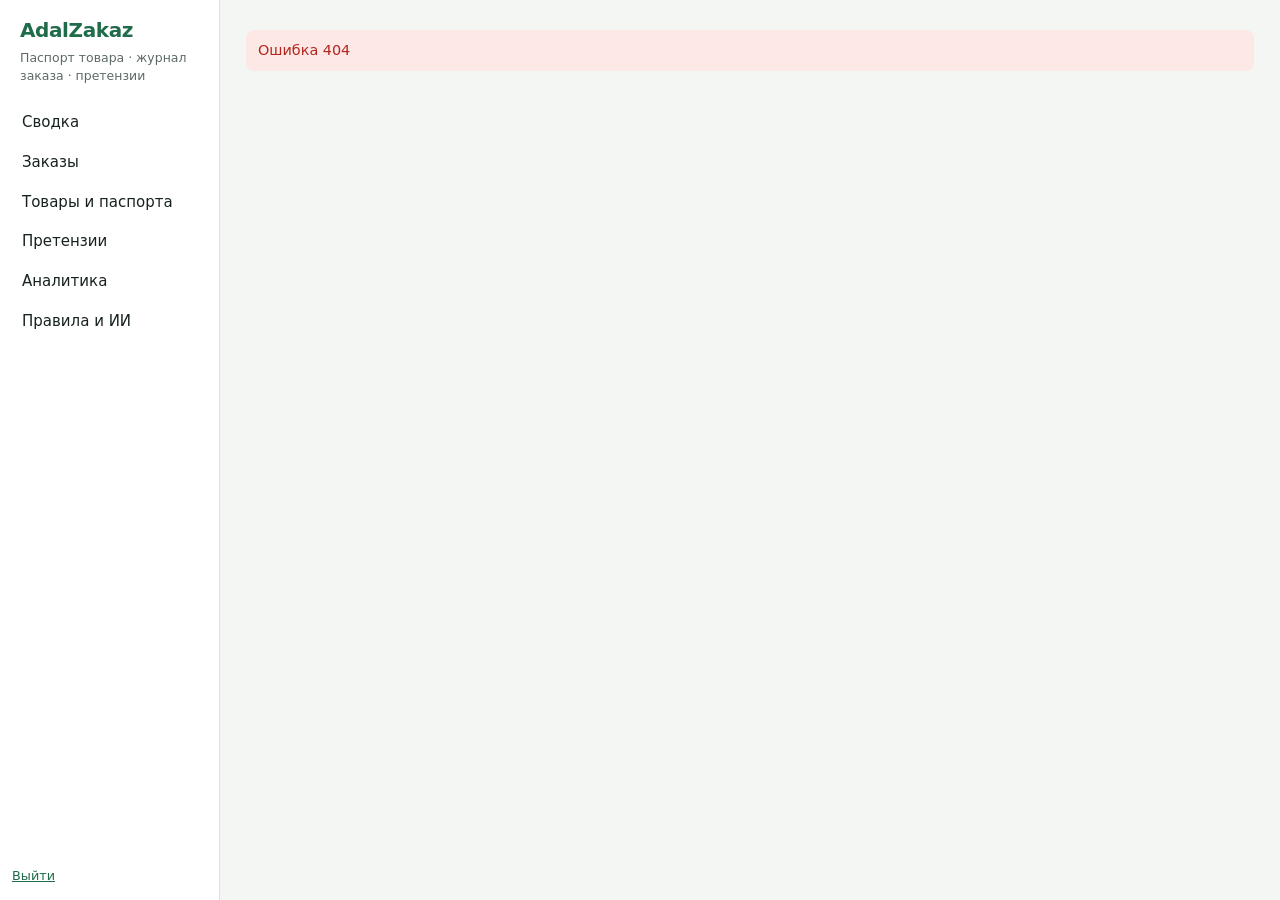
==== static/index.html @ ae4ff65b "Initial commit" ====
<!doctype html>
<html lang="ru">
<head>
  <meta charset="utf-8">
  <meta name="viewport" content="width=device-width, initial-scale=1">
  <title>AdalZakaz — панель продавца</title>
  <link rel="stylesheet" href="/static/style.css">
</head>
<body>
<div class="app">
  <aside class="side">
    <div class="logo">AdalZakaz</div>
    <div class="logo-sub" id="seller-name">Паспорт товара · журнал заказа · претензии</div>
    <nav class="nav" id="nav">
      <button data-view="dash">Сводка</button>
      <button data-view="orders">Заказы</button>
      <button data-view="products">Товары и паспорта</button>
      <button data-view="claims">Претензии <span class="count" id="claims-count" hidden></span></button>
      <button data-view="analytics">Аналитика</button>
      <button data-view="rules">Правила и ИИ</button>
    </nav>
    <div class="side-foot">
      <div id="ai-status"></div>
      <a href="/logout">Выйти</a>
    </div>
  </aside>
  <main id="view"></main>
</div>
<div id="drawer-root"></div>
<script src="/static/recorder.js"></script>
<script src="/static/app.js"></script>
</body>
</html>
---- static/style.css ----
:root {
  --bg: #f4f6f3;
  --panel: #ffffff;
  --ink: #17221d;
  --muted: #5d6b64;
  --line: #dde3de;
  --brand: #1f6b4a;
  --brand-ink: #ffffff;
  --brand-soft: #e3f1ea;
  --warn: #9a5b00;
  --warn-soft: #fff3dc;
  --bad: #b3261e;
  --bad-soft: #fde8e6;
  --ok: #1f6b4a;
  --ok-soft: #e3f1ea;
  --ai: #4b3fa6;
  --ai-soft: #eeecfb;
  --radius: 10px;
  --shadow: 0 1px 2px rgba(0,0,0,.05), 0 2px 8px rgba(0,0,0,.04);
  color-scheme: light;
}
@media (prefers-color-scheme: dark) {
  :root:not([data-theme="light"]) {
    --bg: #111613; --panel: #1a211d; --ink: #e5ece8; --muted: #9aa8a0; --line: #2b352f;
    --brand: #4fb386; --brand-ink: #0d1a13; --brand-soft: #1d3329;
    --warn: #f0b456; --warn-soft: #33290f; --bad: #f2867c; --bad-soft: #3a1c19;
    --ok: #4fb386; --ok-soft: #1d3329; --ai: #a99cf5; --ai-soft: #25213f;
    color-scheme: dark;
  }
}
* { box-sizing: border-box; }
html, body { margin: 0; }
body {
  background: var(--bg); color: var(--ink);
  font: 15px/1.45 system-ui, -apple-system, "Segoe UI", Roboto, "Noto Sans", sans-serif;
}
a { color: var(--brand); }
h1, h2, h3 { margin: 0 0 .5em; line-height: 1.2; }
h1 { font-size: 1.4rem; } h2 { font-size: 1.15rem; } h3 { font-size: 1rem; }
small, .muted { color: var(--muted); }
code { font-size: .85em; }

/* layout */
.app { display: grid; grid-template-columns: 220px 1fr; min-height: 100vh; }
.side { background: var(--panel); border-right: 1px solid var(--line); padding: 16px 12px; position: sticky; top: 0; height: 100vh; }
.logo { font-weight: 800; font-size: 1.25rem; color: var(--brand); margin: 0 8px 4px; letter-spacing: -.02em; }
.logo-sub { font-size: .78rem; color: var(--muted); margin: 0 8px 18px; }
.nav button { display: flex; width: 100%; align-items: center; gap: 8px; text-align: left; background: none; border: 0; color: var(--ink);
  padding: 9px 10px; border-radius: 8px; cursor: pointer; font: inherit; }
.nav button:hover { background: var(--bg); }
.nav button.active { background: var(--brand-soft); color: var(--brand); font-weight: 600; }
.nav .count { margin-left: auto; background: var(--bad); color: #fff; border-radius: 99px; font-size: .72rem; padding: 0 7px; }
.side-foot { position: absolute; bottom: 14px; left: 12px; right: 12px; font-size: .8rem; color: var(--muted); }
main { padding: 22px 26px 60px; min-width: 0; }
.topbar { display: flex; align-items: center; justify-content: space-between; gap: 12px; margin-bottom: 18px; flex-wrap: wrap; }

/* blocks */
.card { background: var(--panel); border: 1px solid var(--line); border-radius: var(--radius); padding: 16px; box-shadow: var(--shadow); margin-bottom: 14px; }
.grid { display: grid; gap: 14px; }
.g2 { grid-template-columns: repeat(2, minmax(0, 1fr)); }
.g3 { grid-template-columns: repeat(3, minmax(0, 1fr)); }
.tiles { display: grid; grid-template-columns: repeat(auto-fill, minmax(170px, 1fr)); gap: 12px; margin-bottom: 14px; }
.tile { background: var(--panel); border: 1px solid var(--line); border-radius: var(--radius); padding: 12px 14px; }
.tile .v { font-size: 1.5rem; font-weight: 700; font-variant-numeric: tabular-nums; }
.tile .k { font-size: .8rem; color: var(--muted); }
.row { display: flex; gap: 8px; align-items: center; flex-wrap: wrap; }
.between { justify-content: space-between; }
.stack > * + * { margin-top: 10px; }
hr { border: 0; border-top: 1px solid var(--line); margin: 14px 0; }

/* tables */
table { width: 100%; border-collapse: collapse; }
th, td { text-align: left; padding: 8px 8px; border-bottom: 1px solid var(--line); vertical-align: top; }
th { font-size: .78rem; text-transform: uppercase; letter-spacing: .03em; color: var(--muted); font-weight: 600; }
tr.click { cursor: pointer; }
tr.click:hover td { background: var(--bg); }
.num { text-align: right; font-variant-numeric: tabular-nums; }

/* chips */
.chip { display: inline-block; padding: 1px 8px; border-radius: 99px; font-size: .78rem; background: var(--bg); border: 1px solid var(--line); white-space: nowrap; }
.chip.ok { background: var(--ok-soft); color: var(--ok); border-color: transparent; }
.chip.warn { background: var(--warn-soft); color: var(--warn); border-color: transparent; }
.chip.bad { background: var(--bad-soft); color: var(--bad); border-color: transparent; }
.chip.ai { background: var(--ai-soft); color: var(--ai); border-color: transparent; }

/* forms */
label { display: block; font-size: .82rem; color: var(--muted); margin-bottom: 3px; }
label .req { color: var(--bad); }
input, select, textarea {
  width: 100%; font: inherit; color: var(--ink); background: var(--panel);
  border: 1px solid var(--line); border-radius: 8px; padding: 8px 10px;
}
textarea { min-height: 70px; resize: vertical; }
input:focus, select:focus, textarea:focus { outline: 2px solid var(--brand); outline-offset: -1px; }
.field { margin-bottom: 10px; }
.field.missing input, .field.missing textarea { border-color: var(--bad); background: var(--bad-soft); }
button.btn, a.btn {
  display: inline-flex; align-items: center; gap: 6px; font: inherit; font-weight: 600; cursor: pointer; text-decoration: none;
  border-radius: 8px; padding: 8px 14px; border: 1px solid var(--line); background: var(--panel); color: var(--ink);
}
button.btn:hover { border-color: var(--brand); }
button.btn.primary, a.btn.primary { background: var(--brand); color: var(--brand-ink); border-color: var(--brand); }
button.btn.ai { background: var(--ai-soft); color: var(--ai); border-color: transparent; }
button.btn.danger { color: var(--bad); }
button.btn.small { padding: 4px 10px; font-size: .85rem; }
button.btn:disabled { opacity: .5; cursor: not-allowed; }
.mic.rec { background: var(--bad); color: #fff; border-color: var(--bad); }

/* notes */
.note { border-radius: 8px; padding: 10px 12px; font-size: .9rem; margin: 8px 0; }
.note.warn { background: var(--warn-soft); color: var(--warn); }
.note.bad { background: var(--bad-soft); color: var(--bad); }
.note.ok { background: var(--ok-soft); color: var(--ok); }
.note.ai { background: var(--ai-soft); color: var(--ai); }
.draft { border: 1px dashed var(--ai); border-radius: var(--radius); padding: 12px; background: var(--ai-soft); margin: 10px 0; }
.draft textarea { background: var(--panel); }
.draft-head { display: flex; justify-content: space-between; gap: 8px; font-size: .82rem; color: var(--ai); margin-bottom: 6px; flex-wrap: wrap; }

/* drawer */
.drawer-back { position: fixed; inset: 0; background: rgba(0,0,0,.35); z-index: 20; }
.drawer { position: fixed; top: 0; right: 0; bottom: 0; width: min(920px, 100%); background: var(--bg); z-index: 21;
  overflow-y: auto; padding: 18px 22px 60px; box-shadow: -4px 0 18px rgba(0,0,0,.15); }
.drawer-close { position: sticky; top: 0; float: right; z-index: 2; }

/* timeline */
.timeline { list-style: none; padding: 0; margin: 0; font-size: .86rem; }
.timeline li { padding: 5px 0 5px 14px; border-left: 2px solid var(--line); position: relative; }
.timeline li::before { content: ""; position: absolute; left: -5px; top: 11px; width: 8px; height: 8px; border-radius: 50%; background: var(--brand); }
.steps { display: flex; gap: 4px; flex-wrap: wrap; margin: 6px 0 12px; }
.step { font-size: .78rem; padding: 4px 9px; border-radius: 6px; background: var(--panel); border: 1px solid var(--line); color: var(--muted); }
.step.done { background: var(--ok-soft); color: var(--ok); border-color: transparent; }
.step.now { border-color: var(--brand); color: var(--ink); font-weight: 600; }

.chat { max-height: 280px; overflow-y: auto; display: flex; flex-direction: column; gap: 6px; padding: 4px; }
.msg { max-width: 80%; padding: 7px 11px; border-radius: 12px; font-size: .9rem; white-space: pre-wrap; }
.msg.in { background: var(--panel); border: 1px solid var(--line); align-self: flex-start; }
.msg.out { background: var(--brand-soft); align-self: flex-end; }
.msg small { display: block; font-size: .7rem; }

.thumbs { display: flex; gap: 8px; flex-wrap: wrap; }
.thumbs img, .thumbs video { width: 140px; height: 100px; object-fit: cover; border-radius: 8px; border: 1px solid var(--line); background: var(--panel); }
.ev { width: 160px; font-size: .75rem; }
.ev audio { width: 160px; }
.bar { height: 8px; background: var(--brand); border-radius: 4px; }
.timer { font-variant-numeric: tabular-nums; font-weight: 600; }
.toast { position: fixed; bottom: 18px; left: 50%; transform: translateX(-50%); background: var(--ink); color: var(--bg);
  padding: 10px 16px; border-radius: 10px; z-index: 50; max-width: 90vw; box-shadow: var(--shadow); }
.toast.err { background: var(--bad); color: #fff; }
.empty { color: var(--muted); padding: 20px; text-align: center; }
.qr svg { width: 140px; height: 140px; }
.diff-old { color: var(--bad); text-decoration: line-through; }
.diff-new { color: var(--ok); }
.spin { display: inline-block; width: 14px; height: 14px; border: 2px solid currentColor; border-right-color: transparent; border-radius: 50%; animation: s .7s linear infinite; }
@keyframes s { to { transform: rotate(360deg); } }

/* buyer pages */
.public { max-width: 720px; margin: 0 auto; padding: 16px 16px 60px; }
.public header { display: flex; justify-content: space-between; align-items: center; margin-bottom: 14px; gap: 8px; }
.langs button { border: 1px solid var(--line); background: var(--panel); color: var(--ink); padding: 5px 12px; font: inherit; cursor: pointer; }
.langs button:first-child { border-radius: 8px 0 0 8px; } .langs button:last-child { border-radius: 0 8px 8px 0; }
.langs button.on { background: var(--brand); color: var(--brand-ink); border-color: var(--brand); }
.facts td:first-child { color: var(--muted); width: 40%; }
.choice { display: flex; gap: 8px; flex-wrap: wrap; }
.choice label { display: flex; gap: 6px; align-items: center; color: var(--ink); font-size: .9rem; border: 1px solid var(--line);
  border-radius: 8px; padding: 6px 10px; background: var(--panel); cursor: pointer; margin: 0; }
.choice input { width: auto; }

@media (max-width: 860px) {
  .app { grid-template-columns: 1fr; }
  .side { position: static; height: auto; border-right: 0; border-bottom: 1px solid var(--line); }
  .nav { display: flex; overflow-x: auto; gap: 4px; }
  .nav button { white-space: nowrap; width: auto; }
  .side-foot { display: none; }
  main { padding: 16px; }
  .g2, .g3 { grid-template-columns: 1fr; }
  .drawer { padding: 14px 16px 60px; }
  table { font-size: .88rem; }
  .hide-sm { display: none; }
}
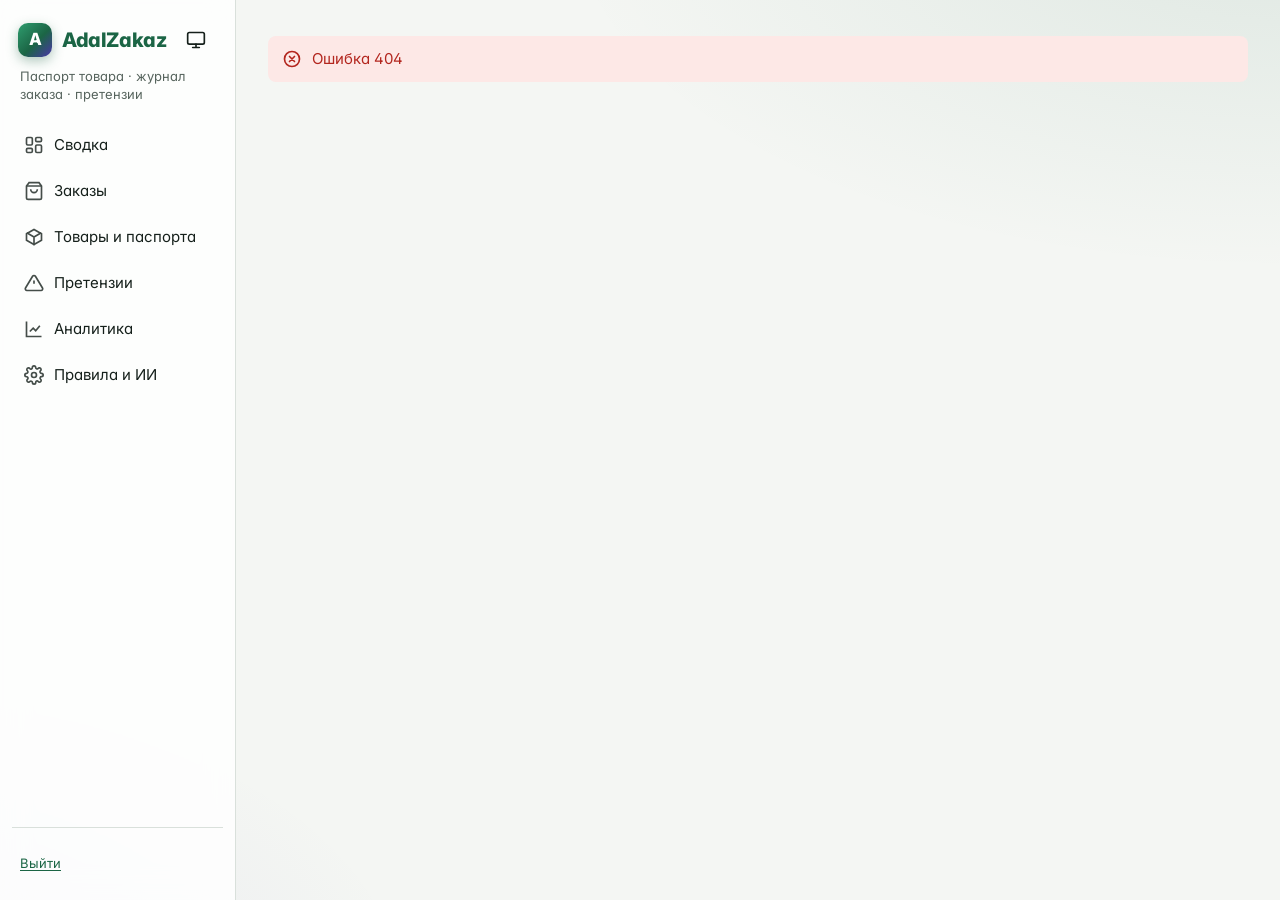
==== commit 2380ac5a: "Interface Update" ====
--- a/static/index.html
+++ b/static/index.html
@@ -2,32 +2,41 @@
 <html lang="ru">
 <head>
   <meta charset="utf-8">
-  <meta name="viewport" content="width=device-width, initial-scale=1">
+  <meta name="viewport" content="width=device-width, initial-scale=1, viewport-fit=cover">
+  <meta name="color-scheme" content="light dark">
   <title>AdalZakaz — панель продавца</title>
+  <script>try { const t = localStorage.getItem("adal_theme"); if (t) document.documentElement.dataset.theme = t; } catch {}</script>
+  <link rel="stylesheet" href="https://fonts.googleapis.com/css2?family=Inter:wght@400;500;600;700;800&display=swap">
   <link rel="stylesheet" href="/static/style.css">
 </head>
 <body>
+<a class="skip" href="#view">Перейти к содержимому</a>
 <div class="app">
   <aside class="side">
-    <div class="logo">AdalZakaz</div>
+    <div class="brand-row">
+      <a class="logo" href="#dash">AdalZakaz</a>
+      <button class="icon-btn" id="theme" type="button" aria-label="Переключить тему" title="Тема: системная / светлая / тёмная"></button>
+    </div>
     <div class="logo-sub" id="seller-name">Паспорт товара · журнал заказа · претензии</div>
-    <nav class="nav" id="nav">
-      <button data-view="dash">Сводка</button>
-      <button data-view="orders">Заказы</button>
-      <button data-view="products">Товары и паспорта</button>
-      <button data-view="claims">Претензии <span class="count" id="claims-count" hidden></span></button>
-      <button data-view="analytics">Аналитика</button>
-      <button data-view="rules">Правила и ИИ</button>
+    <nav class="nav" id="nav" aria-label="Разделы">
+      <button data-view="dash"><svg width="20" height="20" viewBox="0 0 24 24" fill="none" stroke="currentColor" stroke-width="2" aria-hidden="true"><rect x="3" y="3" width="7" height="9" rx="1.5"/><rect x="14" y="3" width="7" height="5" rx="1.5"/><rect x="14" y="12" width="7" height="9" rx="1.5"/><rect x="3" y="16" width="7" height="5" rx="1.5"/></svg>Сводка</button>
+      <button data-view="orders"><svg width="20" height="20" viewBox="0 0 24 24" fill="none" stroke="currentColor" stroke-width="2" aria-hidden="true"><path d="M6 2 3 6v14a2 2 0 0 0 2 2h14a2 2 0 0 0 2-2V6l-3-4z"/><path d="M3 6h18M16 10a4 4 0 0 1-8 0"/></svg>Заказы</button>
+      <button data-view="products"><svg width="20" height="20" viewBox="0 0 24 24" fill="none" stroke="currentColor" stroke-width="2" aria-hidden="true"><path d="M21 16V8l-9-5-9 5v8l9 5z"/><path d="m3.3 7 8.7 5 8.7-5M12 22V12"/></svg><span class="lbl-long">Товары и паспорта</span><span class="lbl-short">Товары</span></button>
+      <button data-view="claims"><svg width="20" height="20" viewBox="0 0 24 24" fill="none" stroke="currentColor" stroke-width="2" aria-hidden="true"><path d="M10.3 3.9 1.8 18a2 2 0 0 0 1.7 3h17a2 2 0 0 0 1.7-3L13.7 3.9a2 2 0 0 0-3.4 0zM12 9v4M12 17h.01"/></svg>Претензии <span class="count" id="claims-count" hidden></span></button>
+      <button data-view="analytics"><svg width="20" height="20" viewBox="0 0 24 24" fill="none" stroke="currentColor" stroke-width="2" aria-hidden="true"><path d="M3 3v18h18M7 15l4-4 3 3 5-6"/></svg>Аналитика</button>
+      <button data-view="rules"><svg width="20" height="20" viewBox="0 0 24 24" fill="none" stroke="currentColor" stroke-width="2" aria-hidden="true"><circle cx="12" cy="12" r="3"/><path d="M19.4 15a1.7 1.7 0 0 0 .3 1.8l.1.1a2 2 0 1 1-2.8 2.8l-.1-.1a1.7 1.7 0 0 0-1.8-.3 1.7 1.7 0 0 0-1 1.5V21a2 2 0 1 1-4 0v-.1a1.7 1.7 0 0 0-1.1-1.5 1.7 1.7 0 0 0-1.8.3l-.1.1a2 2 0 1 1-2.8-2.8l.1-.1a1.7 1.7 0 0 0 .3-1.8 1.7 1.7 0 0 0-1.5-1H3a2 2 0 1 1 0-4h.1a1.7 1.7 0 0 0 1.5-1.1 1.7 1.7 0 0 0-.3-1.8l-.1-.1a2 2 0 1 1 2.8-2.8l.1.1a1.7 1.7 0 0 0 1.8.3H9a1.7 1.7 0 0 0 1-1.5V3a2 2 0 1 1 4 0v.1a1.7 1.7 0 0 0 1 1.5 1.7 1.7 0 0 0 1.8-.3l.1-.1a2 2 0 1 1 2.8 2.8l-.1.1a1.7 1.7 0 0 0-.3 1.8V9a1.7 1.7 0 0 0 1.5 1H21a2 2 0 1 1 0 4h-.1a1.7 1.7 0 0 0-1.5 1z"/></svg><span class="lbl-long">Правила и ИИ</span><span class="lbl-short">Правила</span></button>
     </nav>
     <div class="side-foot">
       <div id="ai-status"></div>
       <a href="/logout">Выйти</a>
     </div>
   </aside>
-  <main id="view"></main>
+  <main id="view" tabindex="-1"></main>
 </div>
 <div id="drawer-root"></div>
+<div class="toasts" id="toasts" role="status" aria-live="polite"></div>
 <script src="/static/recorder.js"></script>
+<script src="/static/icons.js"></script>
 <script src="/static/app.js"></script>
 </body>
 </html>
--- a/static/style.css
+++ b/static/style.css
@@ -1,179 +1,446 @@
+/* AdalZakaz — дизайн-система.
+   Принципы: тело 16px / 1.5, контраст ≥ 4.5:1 (WCAG AA), касания ≥ 44px,
+   видимый фокус, тёмная тема (системная + ручная), prefers-reduced-motion, mobile-first. */
 :root {
   --bg: #f4f6f3;
   --panel: #ffffff;
-  --ink: #17221d;
-  --muted: #5d6b64;
-  --line: #dde3de;
-  --brand: #1f6b4a;
+  --panel-2: #f9faf8;
+  --ink: #15201b;
+  --muted: #56645d;          /* 5.6:1 на --bg */
+  --line: #d9e0db;
+  --line-strong: #b9c4bd;
+  --brand: #1b6545;          /* 7:1 на белом */
+  --brand-hover: #155238;
   --brand-ink: #ffffff;
-  --brand-soft: #e3f1ea;
-  --warn: #9a5b00;
-  --warn-soft: #fff3dc;
+  --brand-soft: #e1f0e8;
+  --warn: #8a5000;
+  --warn-soft: #fff1d6;
   --bad: #b3261e;
   --bad-soft: #fde8e6;
-  --ok: #1f6b4a;
-  --ok-soft: #e3f1ea;
-  --ai: #4b3fa6;
-  --ai-soft: #eeecfb;
-  --radius: 10px;
-  --shadow: 0 1px 2px rgba(0,0,0,.05), 0 2px 8px rgba(0,0,0,.04);
+  --ok: #1b6545;
+  --ok-soft: #e1f0e8;
+  --ai: #4936a8;
+  --ai-soft: #eeebfb;
+  --focus: #2563eb;
+  --radius: 12px;
+  --radius-sm: 8px;
+  --shadow: 0 1px 2px rgba(16,24,20,.05), 0 4px 14px rgba(16,24,20,.05);
+  --shadow-lg: 0 10px 40px rgba(16,24,20,.18);
+  --tap: 44px;
+  --dur: 180ms;
+  --side-w: 236px;
+  /* иконки для псевдоэлементов (маски, цвет — currentColor) */
+  --ic-check: url("data:image/svg+xml;utf8,<svg xmlns='http://www.w3.org/2000/svg' viewBox='0 0 24 24' fill='none' stroke='black' stroke-width='2.5' stroke-linecap='round' stroke-linejoin='round'><path d='M20 6 9 17l-5-5'/></svg>");
+  --ic-checkcircle: url("data:image/svg+xml;utf8,<svg xmlns='http://www.w3.org/2000/svg' viewBox='0 0 24 24' fill='none' stroke='black' stroke-width='2' stroke-linecap='round' stroke-linejoin='round'><circle cx='12' cy='12' r='9'/><path d='m8 12 3 3 5-6'/></svg>");
+  --ic-xcircle: url("data:image/svg+xml;utf8,<svg xmlns='http://www.w3.org/2000/svg' viewBox='0 0 24 24' fill='none' stroke='black' stroke-width='2' stroke-linecap='round' stroke-linejoin='round'><circle cx='12' cy='12' r='9'/><path d='m15 9-6 6M9 9l6 6'/></svg>");
+  --ic-alert: url("data:image/svg+xml;utf8,<svg xmlns='http://www.w3.org/2000/svg' viewBox='0 0 24 24' fill='none' stroke='black' stroke-width='2' stroke-linecap='round' stroke-linejoin='round'><path d='M10.3 3.9 1.8 18a2 2 0 0 0 1.7 3h17a2 2 0 0 0 1.7-3L13.7 3.9a2 2 0 0 0-3.4 0zM12 9v4M12 17h.01'/></svg>");
+  --ic-clock: url("data:image/svg+xml;utf8,<svg xmlns='http://www.w3.org/2000/svg' viewBox='0 0 24 24' fill='none' stroke='black' stroke-width='2.5' stroke-linecap='round' stroke-linejoin='round'><circle cx='12' cy='12' r='9'/><path d='M12 7v5l3 2'/></svg>");
+  --ic-ai: url("data:image/svg+xml;utf8,<svg xmlns='http://www.w3.org/2000/svg' viewBox='0 0 24 24' fill='none' stroke='black' stroke-width='2' stroke-linejoin='round'><path d='M12 3l1.8 5.2L19 10l-5.2 1.8L12 17l-1.8-5.2L5 10l5.2-1.8z'/><path d='M19 15l.8 2.2L22 18l-2.2.8L19 21l-.8-2.2L16 18l2.2-.8z'/></svg>");
+  --ic-camera: url("data:image/svg+xml;utf8,<svg xmlns='http://www.w3.org/2000/svg' viewBox='0 0 24 24' fill='none' stroke='black' stroke-width='2' stroke-linejoin='round'><path d='M14.5 4h-5L7 7H4a2 2 0 0 0-2 2v9a2 2 0 0 0 2 2h16a2 2 0 0 0 2-2V9a2 2 0 0 0-2-2h-3z'/><circle cx='12' cy='13' r='3'/></svg>");
+  --ic-mic: url("data:image/svg+xml;utf8,<svg xmlns='http://www.w3.org/2000/svg' viewBox='0 0 24 24' fill='none' stroke='black' stroke-width='2' stroke-linecap='round'><rect x='9' y='2' width='6' height='12' rx='3'/><path d='M19 10v1a7 7 0 0 1-14 0v-1M12 18v4'/></svg>");
+  --ic-chevron: url("data:image/svg+xml;utf8,<svg xmlns='http://www.w3.org/2000/svg' viewBox='0 0 24 24' fill='none' stroke='black' stroke-width='2.5' stroke-linecap='round' stroke-linejoin='round'><path d='m9 6 6 6-6 6'/></svg>");
   color-scheme: light;
 }
 @media (prefers-color-scheme: dark) {
   :root:not([data-theme="light"]) {
-    --bg: #111613; --panel: #1a211d; --ink: #e5ece8; --muted: #9aa8a0; --line: #2b352f;
-    --brand: #4fb386; --brand-ink: #0d1a13; --brand-soft: #1d3329;
-    --warn: #f0b456; --warn-soft: #33290f; --bad: #f2867c; --bad-soft: #3a1c19;
-    --ok: #4fb386; --ok-soft: #1d3329; --ai: #a99cf5; --ai-soft: #25213f;
+    --bg: #0f1412; --panel: #18201c; --panel-2: #1d2621; --ink: #e7eee9; --muted: #a3b0a8; --line: #2a3530; --line-strong: #3d4a43;
+    --brand: #5cc193; --brand-hover: #79d1a8; --brand-ink: #08160f; --brand-soft: #1b3328;
+    --warn: #f2b85c; --warn-soft: #33280f; --bad: #f4908a; --bad-soft: #3b1d1a;
+    --ok: #5cc193; --ok-soft: #1b3328; --ai: #b2a6f7; --ai-soft: #262142; --focus: #7aa7ff;
+    --shadow: 0 1px 2px rgba(0,0,0,.3); --shadow-lg: 0 10px 40px rgba(0,0,0,.5);
     color-scheme: dark;
   }
 }
+:root[data-theme="dark"] {
+  --bg: #0f1412; --panel: #18201c; --panel-2: #1d2621; --ink: #e7eee9; --muted: #a3b0a8; --line: #2a3530; --line-strong: #3d4a43;
+  --brand: #5cc193; --brand-hover: #79d1a8; --brand-ink: #08160f; --brand-soft: #1b3328;
+  --warn: #f2b85c; --warn-soft: #33280f; --bad: #f4908a; --bad-soft: #3b1d1a;
+  --ok: #5cc193; --ok-soft: #1b3328; --ai: #b2a6f7; --ai-soft: #262142; --focus: #7aa7ff;
+  --shadow: 0 1px 2px rgba(0,0,0,.3); --shadow-lg: 0 10px 40px rgba(0,0,0,.5);
+  color-scheme: dark;
+}
+
 * { box-sizing: border-box; }
+html { -webkit-text-size-adjust: 100%; }
 html, body { margin: 0; }
 body {
   background: var(--bg); color: var(--ink);
-  font: 15px/1.45 system-ui, -apple-system, "Segoe UI", Roboto, "Noto Sans", sans-serif;
-}
-a { color: var(--brand); }
-h1, h2, h3 { margin: 0 0 .5em; line-height: 1.2; }
-h1 { font-size: 1.4rem; } h2 { font-size: 1.15rem; } h3 { font-size: 1rem; }
+  font: 16px/1.5 system-ui, -apple-system, "Segoe UI", Roboto, "Noto Sans", sans-serif;
+  -webkit-font-smoothing: antialiased;
+}
+a { color: var(--brand); text-underline-offset: 2px; }
+h1, h2, h3 { margin: 0 0 .5em; line-height: 1.25; font-weight: 700; }
+h1 { font-size: 1.5rem; letter-spacing: -.01em; } h2 { font-size: 1.125rem; } h3 { font-size: 1rem; }
+p { margin: 0 0 .75em; }
 small, .muted { color: var(--muted); }
-code { font-size: .85em; }
-
-/* layout */
-.app { display: grid; grid-template-columns: 220px 1fr; min-height: 100vh; }
-.side { background: var(--panel); border-right: 1px solid var(--line); padding: 16px 12px; position: sticky; top: 0; height: 100vh; }
-.logo { font-weight: 800; font-size: 1.25rem; color: var(--brand); margin: 0 8px 4px; letter-spacing: -.02em; }
-.logo-sub { font-size: .78rem; color: var(--muted); margin: 0 8px 18px; }
-.nav button { display: flex; width: 100%; align-items: center; gap: 8px; text-align: left; background: none; border: 0; color: var(--ink);
-  padding: 9px 10px; border-radius: 8px; cursor: pointer; font: inherit; }
-.nav button:hover { background: var(--bg); }
-.nav button.active { background: var(--brand-soft); color: var(--brand); font-weight: 600; }
-.nav .count { margin-left: auto; background: var(--bad); color: #fff; border-radius: 99px; font-size: .72rem; padding: 0 7px; }
-.side-foot { position: absolute; bottom: 14px; left: 12px; right: 12px; font-size: .8rem; color: var(--muted); }
-main { padding: 22px 26px 60px; min-width: 0; }
-.topbar { display: flex; align-items: center; justify-content: space-between; gap: 12px; margin-bottom: 18px; flex-wrap: wrap; }
-
-/* blocks */
-.card { background: var(--panel); border: 1px solid var(--line); border-radius: var(--radius); padding: 16px; box-shadow: var(--shadow); margin-bottom: 14px; }
-.grid { display: grid; gap: 14px; }
+small { font-size: .875rem; }
+code { font-size: .875em; background: var(--panel-2); border: 1px solid var(--line); border-radius: 4px; padding: 0 4px; }
+[hidden] { display: none !important; }
+.i { flex: none; vertical-align: -0.2em; }
+.tile .v .i { vertical-align: -3px; }
+.toast .ico { display: inline-flex; }
+
+/* фокус виден только с клавиатуры */
+:focus-visible { outline: 3px solid var(--focus); outline-offset: 2px; border-radius: 6px; }
+.sr-only { position: absolute; width: 1px; height: 1px; overflow: hidden; clip: rect(0 0 0 0); white-space: nowrap; }
+.skip { position: absolute; left: 8px; top: -60px; z-index: 100; background: var(--brand); color: var(--brand-ink); padding: 10px 14px; border-radius: 8px; font-weight: 600; }
+.skip:focus { top: 8px; }
+
+/* ---------- layout ---------- */
+.app { display: grid; grid-template-columns: var(--side-w) 1fr; min-height: 100vh; }
+.side { background: var(--panel); border-right: 1px solid var(--line); padding: 18px 12px; position: sticky; top: 0; height: 100vh;
+  display: flex; flex-direction: column; gap: 4px; }
+.brand-row { display: flex; align-items: center; justify-content: space-between; gap: 8px; margin: 0 6px 2px; }
+.logo { font-weight: 800; font-size: 1.25rem; color: var(--brand); letter-spacing: -.02em; text-decoration: none; }
+.logo-sub { font-size: .8125rem; color: var(--muted); margin: 0 8px 16px; line-height: 1.35; }
+.nav { display: flex; flex-direction: column; gap: 2px; }
+.nav button { display: flex; width: 100%; align-items: center; gap: 10px; text-align: left; background: none; border: 0; color: var(--ink);
+  min-height: var(--tap); padding: 8px 12px; border-radius: 10px; cursor: pointer; font: inherit; font-size: .9375rem; transition: background var(--dur); }
+.nav button svg { width: 20px; height: 20px; flex: none; opacity: .8; }
+.nav button:hover { background: var(--panel-2); }
+.nav button[aria-current="page"] { background: var(--brand-soft); color: var(--brand); font-weight: 600; }
+.nav button[aria-current="page"] svg { opacity: 1; }
+.nav .count { margin-left: auto; background: var(--bad); color: #fff; border-radius: 99px; font-size: .75rem; font-weight: 700; min-width: 22px; text-align: center; padding: 1px 7px; }
+.side-foot { margin-top: auto; font-size: .8125rem; color: var(--muted); padding: 12px 8px 0; border-top: 1px solid var(--line); display: grid; gap: 6px; }
+.side-foot a { display: inline-flex; align-items: center; min-height: 36px; }
+main { padding: 28px 32px 72px; min-width: 0; max-width: 1280px; width: 100%; }
+.topbar { display: flex; align-items: flex-end; justify-content: space-between; gap: 12px 16px; margin-bottom: 20px; flex-wrap: wrap; }
+.topbar h1 { margin: 0; }
+.topbar .sub { color: var(--muted); font-size: .9375rem; margin-top: 2px; }
+
+.icon-btn { display: inline-grid; place-items: center; width: var(--tap); height: var(--tap); border-radius: 10px; border: 1px solid transparent;
+  background: none; color: var(--ink); cursor: pointer; font-size: 1.1rem; }
+.icon-btn:hover { background: var(--panel-2); border-color: var(--line); }
+.icon-btn svg { width: 20px; height: 20px; }
+
+/* ---------- blocks ---------- */
+.card { background: var(--panel); border: 1px solid var(--line); border-radius: var(--radius); padding: 20px; box-shadow: var(--shadow); margin-bottom: 16px; }
+.card > h2:first-child, .card > .card-head:first-child { margin-bottom: 12px; }
+.card-head { display: flex; justify-content: space-between; align-items: baseline; gap: 8px; flex-wrap: wrap; }
+.card-head h2 { margin: 0; }
+.card.flush { padding: 4px 0; }
+.card.flush .table-wrap { padding: 0 8px; }
+.grid { display: grid; gap: 16px; }
 .g2 { grid-template-columns: repeat(2, minmax(0, 1fr)); }
 .g3 { grid-template-columns: repeat(3, minmax(0, 1fr)); }
-.tiles { display: grid; grid-template-columns: repeat(auto-fill, minmax(170px, 1fr)); gap: 12px; margin-bottom: 14px; }
-.tile { background: var(--panel); border: 1px solid var(--line); border-radius: var(--radius); padding: 12px 14px; }
-.tile .v { font-size: 1.5rem; font-weight: 700; font-variant-numeric: tabular-nums; }
-.tile .k { font-size: .8rem; color: var(--muted); }
+.tiles { display: grid; grid-template-columns: repeat(auto-fill, minmax(190px, 1fr)); gap: 12px; margin-bottom: 20px; }
+.tile { background: var(--panel); border: 1px solid var(--line); border-radius: var(--radius); padding: 14px 16px; }
+.tile .v { font-size: 1.625rem; font-weight: 700; font-variant-numeric: tabular-nums; line-height: 1.2; }
+.tile .k { font-size: .875rem; color: var(--muted); margin-top: 2px; line-height: 1.35; }
+.tile.alert { border-color: var(--bad); background: var(--bad-soft); }
+.tile.alert .v { color: var(--bad); }
+.tiles-group { font-size: .8125rem; font-weight: 600; text-transform: uppercase; letter-spacing: .04em; color: var(--muted); margin: 0 0 8px; }
 .row { display: flex; gap: 8px; align-items: center; flex-wrap: wrap; }
 .between { justify-content: space-between; }
-.stack > * + * { margin-top: 10px; }
-hr { border: 0; border-top: 1px solid var(--line); margin: 14px 0; }
-
-/* tables */
+.stack > * + * { margin-top: 12px; }
+hr { border: 0; border-top: 1px solid var(--line); margin: 16px 0; }
+
+/* ---------- tables ---------- */
+.table-wrap { overflow-x: auto; -webkit-overflow-scrolling: touch; }
 table { width: 100%; border-collapse: collapse; }
-th, td { text-align: left; padding: 8px 8px; border-bottom: 1px solid var(--line); vertical-align: top; }
-th { font-size: .78rem; text-transform: uppercase; letter-spacing: .03em; color: var(--muted); font-weight: 600; }
-tr.click { cursor: pointer; }
-tr.click:hover td { background: var(--bg); }
+th, td { text-align: left; padding: 12px 10px; border-bottom: 1px solid var(--line); vertical-align: middle; }
+tr:last-child td { border-bottom: 0; }
+th { font-size: .8125rem; text-transform: uppercase; letter-spacing: .04em; color: var(--muted); font-weight: 600; white-space: nowrap; }
+tr.click { cursor: pointer; transition: background var(--dur); }
+tr.click:hover td, tr.click:focus-visible td { background: var(--panel-2); }
+tr.click:focus-visible { outline: 3px solid var(--focus); outline-offset: -3px; }
 .num { text-align: right; font-variant-numeric: tabular-nums; }
 
-/* chips */
-.chip { display: inline-block; padding: 1px 8px; border-radius: 99px; font-size: .78rem; background: var(--bg); border: 1px solid var(--line); white-space: nowrap; }
+/* ---------- chips (цвет + текст + иконка: цвет не единственный носитель смысла) ---------- */
+.chip { display: inline-flex; align-items: center; gap: 4px; padding: 2px 10px; border-radius: 99px; font-size: .8125rem; line-height: 1.5;
+  background: var(--panel-2); border: 1px solid var(--line); white-space: nowrap; font-weight: 500; }
 .chip.ok { background: var(--ok-soft); color: var(--ok); border-color: transparent; }
 .chip.warn { background: var(--warn-soft); color: var(--warn); border-color: transparent; }
 .chip.bad { background: var(--bad-soft); color: var(--bad); border-color: transparent; }
 .chip.ai { background: var(--ai-soft); color: var(--ai); border-color: transparent; }
-
-/* forms */
-label { display: block; font-size: .82rem; color: var(--muted); margin-bottom: 3px; }
+.chip.ok::before, .chip.bad::before, .chip.warn::before { content: ""; width: 13px; height: 13px; flex: none; background: currentColor;
+  -webkit-mask: var(--ic) center / contain no-repeat; mask: var(--ic) center / contain no-repeat; }
+.chip.ok { --ic: var(--ic-check); } .chip.bad { --ic: var(--ic-alert); } .chip.warn { --ic: var(--ic-clock); }
+.chip.plain::before { content: none; }
+.chip .i { width: 14px; height: 14px; }
+
+/* ---------- forms ---------- */
+label { display: block; font-size: .875rem; color: var(--ink); font-weight: 500; margin-bottom: 4px; }
 label .req { color: var(--bad); }
+.hint { display: block; font-size: .8125rem; color: var(--muted); margin-top: 4px; }
 input, select, textarea {
   width: 100%; font: inherit; color: var(--ink); background: var(--panel);
-  border: 1px solid var(--line); border-radius: 8px; padding: 8px 10px;
-}
-textarea { min-height: 70px; resize: vertical; }
-input:focus, select:focus, textarea:focus { outline: 2px solid var(--brand); outline-offset: -1px; }
-.field { margin-bottom: 10px; }
+  border: 1px solid var(--line-strong); border-radius: var(--radius-sm); padding: 10px 12px; min-height: var(--tap);
+  transition: border-color var(--dur), box-shadow var(--dur);
+}
+input[type=file] { padding: 8px; }
+input[type=checkbox], input[type=radio] { width: 20px; height: 20px; min-height: 0; accent-color: var(--brand); margin: 0; }
+textarea { min-height: 88px; resize: vertical; }
+input:focus, select:focus, textarea:focus { outline: none; border-color: var(--brand); box-shadow: 0 0 0 3px color-mix(in srgb, var(--brand) 25%, transparent); }
+input:focus-visible, select:focus-visible, textarea:focus-visible { outline: none; }
+.field { margin-bottom: 14px; }
 .field.missing input, .field.missing textarea { border-color: var(--bad); background: var(--bad-soft); }
-button.btn, a.btn {
-  display: inline-flex; align-items: center; gap: 6px; font: inherit; font-weight: 600; cursor: pointer; text-decoration: none;
-  border-radius: 8px; padding: 8px 14px; border: 1px solid var(--line); background: var(--panel); color: var(--ink);
-}
-button.btn:hover { border-color: var(--brand); }
-button.btn.primary, a.btn.primary { background: var(--brand); color: var(--brand-ink); border-color: var(--brand); }
-button.btn.ai { background: var(--ai-soft); color: var(--ai); border-color: transparent; }
-button.btn.danger { color: var(--bad); }
-button.btn.small { padding: 4px 10px; font-size: .85rem; }
-button.btn:disabled { opacity: .5; cursor: not-allowed; }
-.mic.rec { background: var(--bad); color: #fff; border-color: var(--bad); }
-
-/* notes */
-.note { border-radius: 8px; padding: 10px 12px; font-size: .9rem; margin: 8px 0; }
-.note.warn { background: var(--warn-soft); color: var(--warn); }
-.note.bad { background: var(--bad-soft); color: var(--bad); }
-.note.ok { background: var(--ok-soft); color: var(--ok); }
-.note.ai { background: var(--ai-soft); color: var(--ai); }
-.draft { border: 1px dashed var(--ai); border-radius: var(--radius); padding: 12px; background: var(--ai-soft); margin: 10px 0; }
+.field.missing label::after { content: " — не заполнено"; color: var(--bad); font-weight: 400; }
+.check { display: inline-flex; gap: 8px; align-items: center; min-height: var(--tap); margin: 0; font-weight: 400; cursor: pointer; }
+.form-actions { display: flex; gap: 8px; flex-wrap: wrap; align-items: center; margin-top: 4px; }
+
+.btn {
+  display: inline-flex; align-items: center; justify-content: center; gap: 8px; font: inherit; font-weight: 600; font-size: .9375rem;
+  cursor: pointer; text-decoration: none; white-space: nowrap; min-height: var(--tap);
+  border-radius: 10px; padding: 8px 16px; border: 1px solid var(--line-strong); background: var(--panel); color: var(--ink);
+  transition: background var(--dur), border-color var(--dur), transform var(--dur);
+}
+.btn:hover { border-color: var(--brand); }
+.btn:active { transform: translateY(1px); }
+.btn.primary { background: var(--brand); color: var(--brand-ink); border-color: var(--brand); }
+.btn.primary:hover { background: var(--brand-hover); border-color: var(--brand-hover); }
+.btn.ai { background: var(--ai-soft); color: var(--ai); border-color: transparent; }
+.btn.ai:hover { border-color: var(--ai); }
+.btn.ghost { background: none; border-color: transparent; color: var(--brand); }
+.btn.ghost:hover { background: var(--panel-2); }
+.btn.danger { color: var(--bad); }
+.btn.danger:hover { border-color: var(--bad); background: var(--bad-soft); }
+.btn.small { min-height: 40px; padding: 6px 12px; font-size: .875rem; }
+.btn:disabled { opacity: .55; cursor: not-allowed; transform: none; }
+.btn.block { width: 100%; }
+.mic.rec { background: var(--bad); color: #fff; border-color: var(--bad); animation: pulse 1.2s ease-in-out infinite; }
+@keyframes pulse { 50% { box-shadow: 0 0 0 6px color-mix(in srgb, var(--bad) 25%, transparent); } }
+
+/* ---------- notes ---------- */
+.note { position: relative; border-radius: var(--radius-sm); padding: 12px 14px 12px 44px; font-size: .9375rem; margin: 8px 0; line-height: 1.45; }
+.note::before { content: ""; position: absolute; left: 14px; top: 13px; width: 20px; height: 20px; background: currentColor;
+  -webkit-mask: var(--ic) center / contain no-repeat; mask: var(--ic) center / contain no-repeat; }
+.note.warn { background: var(--warn-soft); color: var(--warn); --ic: var(--ic-alert); }
+.note.bad { background: var(--bad-soft); color: var(--bad); --ic: var(--ic-xcircle); }
+.note.ok { background: var(--ok-soft); color: var(--ok); --ic: var(--ic-checkcircle); }
+.note.ai { background: var(--ai-soft); color: var(--ai); --ic: var(--ic-ai); }
+.note.ai.photo { --ic: var(--ic-camera); } .note.ai.voice { --ic: var(--ic-mic); }
+.draft { border: 1px dashed var(--ai); border-radius: var(--radius); padding: 14px; background: var(--ai-soft); margin: 12px 0; }
 .draft textarea { background: var(--panel); }
-.draft-head { display: flex; justify-content: space-between; gap: 8px; font-size: .82rem; color: var(--ai); margin-bottom: 6px; flex-wrap: wrap; }
-
-/* drawer */
-.drawer-back { position: fixed; inset: 0; background: rgba(0,0,0,.35); z-index: 20; }
-.drawer { position: fixed; top: 0; right: 0; bottom: 0; width: min(920px, 100%); background: var(--bg); z-index: 21;
-  overflow-y: auto; padding: 18px 22px 60px; box-shadow: -4px 0 18px rgba(0,0,0,.15); }
-.drawer-close { position: sticky; top: 0; float: right; z-index: 2; }
-
-/* timeline */
-.timeline { list-style: none; padding: 0; margin: 0; font-size: .86rem; }
-.timeline li { padding: 5px 0 5px 14px; border-left: 2px solid var(--line); position: relative; }
-.timeline li::before { content: ""; position: absolute; left: -5px; top: 11px; width: 8px; height: 8px; border-radius: 50%; background: var(--brand); }
-.steps { display: flex; gap: 4px; flex-wrap: wrap; margin: 6px 0 12px; }
-.step { font-size: .78rem; padding: 4px 9px; border-radius: 6px; background: var(--panel); border: 1px solid var(--line); color: var(--muted); }
-.step.done { background: var(--ok-soft); color: var(--ok); border-color: transparent; }
-.step.now { border-color: var(--brand); color: var(--ink); font-weight: 600; }
-
-.chat { max-height: 280px; overflow-y: auto; display: flex; flex-direction: column; gap: 6px; padding: 4px; }
-.msg { max-width: 80%; padding: 7px 11px; border-radius: 12px; font-size: .9rem; white-space: pre-wrap; }
-.msg.in { background: var(--panel); border: 1px solid var(--line); align-self: flex-start; }
-.msg.out { background: var(--brand-soft); align-self: flex-end; }
-.msg small { display: block; font-size: .7rem; }
-
-.thumbs { display: flex; gap: 8px; flex-wrap: wrap; }
-.thumbs img, .thumbs video { width: 140px; height: 100px; object-fit: cover; border-radius: 8px; border: 1px solid var(--line); background: var(--panel); }
-.ev { width: 160px; font-size: .75rem; }
+.draft-head { display: flex; justify-content: space-between; gap: 8px; font-size: .875rem; color: var(--ai); margin-bottom: 8px; flex-wrap: wrap; }
+
+/* ---------- drawer (диалог) ---------- */
+.drawer-back { position: fixed; inset: 0; background: rgba(8,14,11,.45); z-index: 20; animation: fade var(--dur) ease-out; }
+.drawer { position: fixed; top: 0; right: 0; bottom: 0; width: min(960px, 100%); background: var(--bg); z-index: 21;
+  overflow-y: auto; padding: 0 28px 72px; box-shadow: var(--shadow-lg); animation: slide 240ms cubic-bezier(.2,.8,.2,1); outline: none; }
+.drawer-bar { position: sticky; top: 0; z-index: 3; display: flex; justify-content: flex-end; align-items: center; gap: 8px;
+  margin: 0 -28px 12px; padding: 10px 20px; background: color-mix(in srgb, var(--bg) 88%, transparent); backdrop-filter: blur(8px); border-bottom: 1px solid var(--line); }
+@keyframes fade { from { opacity: 0; } }
+@keyframes slide { from { transform: translateX(40px); opacity: 0; } }
+
+/* ---------- timeline / steps ---------- */
+.timeline { list-style: none; padding: 0; margin: 0; font-size: .9375rem; }
+.timeline li { padding: 6px 0 6px 18px; border-left: 2px solid var(--line); position: relative; }
+.timeline li::before { content: ""; position: absolute; left: -6px; top: 13px; width: 10px; height: 10px; border-radius: 50%; background: var(--brand); border: 2px solid var(--bg); }
+.steps { display: flex; gap: 0; flex-wrap: wrap; margin: 8px 0 16px; padding: 0; list-style: none; counter-reset: st; }
+.step { counter-increment: st; font-size: .875rem; padding: 6px 12px 6px 10px; color: var(--muted); display: flex; align-items: center; gap: 6px; }
+.step::before { content: counter(st); width: 22px; height: 22px; border-radius: 50%; border: 2px solid var(--line-strong); display: grid; place-items: center; font-size: .75rem; font-weight: 700; }
+.step.done { color: var(--ok); } .step.done::before { content: ""; border: 0; width: 22px; height: 22px; background: var(--ok);
+  -webkit-mask: var(--ic-checkcircle) center / contain no-repeat; mask: var(--ic-checkcircle) center / contain no-repeat; }
+.step.now { color: var(--ink); font-weight: 700; } .step.now::before { border-color: var(--brand); color: var(--brand); }
+.step + .step { border-left: 1px solid var(--line); }
+
+.chat { max-height: 320px; overflow-y: auto; display: flex; flex-direction: column; gap: 8px; padding: 4px; }
+.msg { max-width: 85%; padding: 8px 12px; border-radius: 14px; font-size: .9375rem; white-space: pre-wrap; }
+.msg.in { background: var(--panel-2); border: 1px solid var(--line); align-self: flex-start; border-bottom-left-radius: 4px; }
+.msg.out { background: var(--brand-soft); align-self: flex-end; border-bottom-right-radius: 4px; }
+.msg small { display: block; font-size: .75rem; }
+
+.thumbs { display: flex; gap: 10px; flex-wrap: wrap; }
+.thumbs img, .thumbs video { width: 140px; height: 104px; object-fit: cover; border-radius: var(--radius-sm); border: 1px solid var(--line); background: var(--panel); display: block; }
+.ev { width: 160px; font-size: .8125rem; }
 .ev audio { width: 160px; }
-.bar { height: 8px; background: var(--brand); border-radius: 4px; }
+.bar { height: 10px; background: var(--brand); border-radius: 5px; transition: width 300ms; }
+.bar-track { background: var(--panel-2); border-radius: 5px; }
 .timer { font-variant-numeric: tabular-nums; font-weight: 600; }
-.toast { position: fixed; bottom: 18px; left: 50%; transform: translateX(-50%); background: var(--ink); color: var(--bg);
-  padding: 10px 16px; border-radius: 10px; z-index: 50; max-width: 90vw; box-shadow: var(--shadow); }
+
+/* ---------- toasts ---------- */
+.toasts { position: fixed; bottom: 20px; left: 50%; transform: translateX(-50%); z-index: 60; display: grid; gap: 8px; width: min(480px, calc(100vw - 32px)); pointer-events: none; }
+.toast { pointer-events: auto; display: flex; align-items: center; gap: 10px; background: var(--ink); color: var(--bg); padding: 12px 14px 12px 16px;
+  border-radius: 12px; box-shadow: var(--shadow-lg); animation: rise 220ms ease-out; font-size: .9375rem; }
 .toast.err { background: var(--bad); color: #fff; }
-.empty { color: var(--muted); padding: 20px; text-align: center; }
-.qr svg { width: 140px; height: 140px; }
+.toast .ico { font-weight: 800; }
+.toast .x { margin-left: auto; background: none; border: 0; color: inherit; font-size: 1.1rem; cursor: pointer; width: 32px; height: 32px; border-radius: 8px; opacity: .8; }
+.toast .x:hover { opacity: 1; background: rgba(255,255,255,.12); }
+@keyframes rise { from { transform: translateY(10px); opacity: 0; } }
+
+/* ---------- empty / skeleton ---------- */
+.empty { color: var(--muted); padding: 28px 16px; text-align: center; }
+.empty .em-t { color: var(--ink); font-weight: 600; margin-bottom: 4px; }
+.empty .btn { margin-top: 12px; }
+.skel { display: grid; gap: 12px; }
+.skel i { display: block; height: 16px; border-radius: 6px; background: linear-gradient(90deg, var(--line) 25%, var(--panel-2) 50%, var(--line) 75%); background-size: 200% 100%; animation: shimmer 1.2s infinite; }
+.skel i.h { height: 32px; width: 40%; } .skel i.box { height: 96px; border-radius: var(--radius); }
+@keyframes shimmer { to { background-position: -200% 0; } }
+
+.qr svg { width: 140px; height: 140px; background: #fff; border-radius: 8px; padding: 6px; }
 .diff-old { color: var(--bad); text-decoration: line-through; }
 .diff-new { color: var(--ok); }
-.spin { display: inline-block; width: 14px; height: 14px; border: 2px solid currentColor; border-right-color: transparent; border-radius: 50%; animation: s .7s linear infinite; }
+.spin { display: inline-block; width: 16px; height: 16px; border: 2px solid currentColor; border-right-color: transparent; border-radius: 50%; animation: s .7s linear infinite; vertical-align: -3px; }
 @keyframes s { to { transform: rotate(360deg); } }
-
-/* buyer pages */
-.public { max-width: 720px; margin: 0 auto; padding: 16px 16px 60px; }
-.public header { display: flex; justify-content: space-between; align-items: center; margin-bottom: 14px; gap: 8px; }
-.langs button { border: 1px solid var(--line); background: var(--panel); color: var(--ink); padding: 5px 12px; font: inherit; cursor: pointer; }
-.langs button:first-child { border-radius: 8px 0 0 8px; } .langs button:last-child { border-radius: 0 8px 8px 0; }
-.langs button.on { background: var(--brand); color: var(--brand-ink); border-color: var(--brand); }
+details.more > summary { cursor: pointer; color: var(--brand); font-weight: 600; min-height: var(--tap); display: flex; align-items: center; list-style: none; }
+details.more > summary::-webkit-details-marker { display: none; }
+details.more > summary::before { content: ""; width: 18px; height: 18px; margin-right: 6px; background: currentColor; transition: transform var(--dur);
+  -webkit-mask: var(--ic-chevron) center / contain no-repeat; mask: var(--ic-chevron) center / contain no-repeat; }
+details.more[open] > summary::before { transform: rotate(90deg); }
+
+/* ---------- buyer pages ---------- */
+.public { max-width: 720px; margin: 0 auto; padding: 16px 16px 72px; }
+.public header { display: flex; justify-content: space-between; align-items: center; margin-bottom: 16px; gap: 8px; }
+.langs { display: inline-flex; border: 1px solid var(--line-strong); border-radius: 10px; overflow: hidden; }
+.langs button { border: 0; background: var(--panel); color: var(--ink); min-height: var(--tap); min-width: 56px; padding: 0 14px; font: inherit; font-weight: 600; cursor: pointer; }
+.langs button + button { border-left: 1px solid var(--line-strong); }
+.langs button[aria-pressed="true"] { background: var(--brand); color: var(--brand-ink); }
+.facts { font-size: .9375rem; }
+.facts td { padding: 8px 6px; }
 .facts td:first-child { color: var(--muted); width: 40%; }
-.choice { display: flex; gap: 8px; flex-wrap: wrap; }
-.choice label { display: flex; gap: 6px; align-items: center; color: var(--ink); font-size: .9rem; border: 1px solid var(--line);
-  border-radius: 8px; padding: 6px 10px; background: var(--panel); cursor: pointer; margin: 0; }
-.choice input { width: auto; }
-
+.choice { display: flex; gap: 8px; flex-wrap: wrap; border: 0; padding: 0; margin: 0 0 14px; }
+.choice legend { font-size: .875rem; font-weight: 500; margin-bottom: 6px; padding: 0; }
+.choice label { display: flex; gap: 8px; align-items: center; color: var(--ink); font-size: .9375rem; font-weight: 400; border: 1px solid var(--line-strong);
+  border-radius: 10px; padding: 8px 14px; min-height: var(--tap); background: var(--panel); cursor: pointer; margin: 0; transition: border-color var(--dur), background var(--dur); }
+.choice label:has(input:checked) { border-color: var(--brand); background: var(--brand-soft); }
+.price { font-size: 1.5rem; font-weight: 700; }
+
+/* ---------- мобильная версия: нижняя панель навигации (зона большого пальца) ---------- */
 @media (max-width: 860px) {
   .app { grid-template-columns: 1fr; }
-  .side { position: static; height: auto; border-right: 0; border-bottom: 1px solid var(--line); }
-  .nav { display: flex; overflow-x: auto; gap: 4px; }
-  .nav button { white-space: nowrap; width: auto; }
-  .side-foot { display: none; }
-  main { padding: 16px; }
-  .g2, .g3 { grid-template-columns: 1fr; }
-  .drawer { padding: 14px 16px 60px; }
-  table { font-size: .88rem; }
+  .side { position: sticky; top: 0; z-index: 10; height: auto; padding: 8px 12px; border-right: 0; border-bottom: 1px solid var(--line); flex-direction: row; align-items: center; }
+  .brand-row { margin: 0; flex: 1; }
+  .logo-sub, .side-foot #ai-status { display: none; }
+  .side-foot { margin: 0; padding: 0; border: 0; display: flex; align-items: center; }
+  .nav { position: fixed; left: 0; right: 0; bottom: 0; z-index: 15; flex-direction: row; gap: 0; background: var(--panel); border-top: 1px solid var(--line);
+    padding: 4px 4px calc(4px + env(safe-area-inset-bottom)); overflow-x: auto; box-shadow: 0 -2px 12px rgba(0,0,0,.06); }
+  .nav button { flex: 1 0 64px; flex-direction: column; gap: 2px; justify-content: center; text-align: center; font-size: .6875rem; padding: 6px 4px; min-height: 56px; border-radius: 8px; position: relative; }
+  .nav button .lbl-long { display: none; }
+  .nav .count { position: absolute; top: 2px; left: calc(50% + 6px); margin: 0; font-size: .6875rem; padding: 0 5px; min-width: 18px; }
+  main { padding: 16px 16px 96px; }
+  .g2, .g3 { grid-template-columns: 1fr !important; }
+  .drawer { padding: 0 16px 96px; }
+  .drawer-bar { margin: 0 -16px 12px; padding: 8px 12px; }
   .hide-sm { display: none; }
-}
+  .topbar { align-items: stretch; }
+  .topbar .row { width: 100%; }
+  .topbar .row .btn.primary { flex: 1; }
+  .tiles { grid-template-columns: repeat(2, minmax(0, 1fr)); }
+  .toasts { bottom: 84px; }
+  h1 { font-size: 1.3rem; }
+}
+@media (min-width: 861px) { .nav .lbl-short { display: none; } }
+
+/* ================= визуальный слой: шрифт, акценты, глубина ================= */
+body { font-family: "Inter", system-ui, -apple-system, "Segoe UI", Roboto, sans-serif; font-feature-settings: "cv11", "ss01"; }
+body { background:
+  radial-gradient(1200px 600px at 100% -10%, color-mix(in srgb, var(--brand) 10%, transparent), transparent 60%),
+  radial-gradient(900px 500px at -10% 110%, color-mix(in srgb, var(--ai) 8%, transparent), transparent 60%), var(--bg);
+  background-attachment: fixed; }
+h1 { font-size: 1.75rem; font-weight: 800; letter-spacing: -.025em; }
+h2 { letter-spacing: -.01em; }
+
+.logo { display: inline-flex; align-items: center; gap: 10px; }
+.logo::before { content: "A"; display: grid; place-items: center; width: 34px; height: 34px; border-radius: 10px; font-size: 1.05rem; font-weight: 800;
+  color: #fff; background: linear-gradient(135deg, #2f9e6f, #1b6545 55%, #4936a8); box-shadow: 0 4px 12px color-mix(in srgb, var(--brand) 35%, transparent); }
+
+.side { background: color-mix(in srgb, var(--panel) 82%, transparent); backdrop-filter: blur(14px); }
+.nav button[aria-current="page"] { background: linear-gradient(90deg, var(--brand-soft), color-mix(in srgb, var(--brand-soft) 40%, transparent));
+  box-shadow: inset 3px 0 0 var(--brand); }
+
+.card { border-radius: 16px; border-color: color-mix(in srgb, var(--line) 70%, transparent);
+  box-shadow: 0 1px 2px rgba(16,24,20,.04), 0 8px 24px rgba(16,24,20,.06); }
+.tile { position: relative; overflow: hidden; border-radius: 16px; padding: 16px 18px; box-shadow: 0 1px 2px rgba(16,24,20,.04);
+  transition: transform var(--dur), box-shadow var(--dur); }
+.tile::after { content: ""; position: absolute; left: 0; top: 0; bottom: 0; width: 4px; background: linear-gradient(var(--brand), color-mix(in srgb, var(--brand) 30%, var(--ai))); }
+.tile:hover { transform: translateY(-2px); box-shadow: 0 10px 24px rgba(16,24,20,.08); }
+.tile.alert::after { background: var(--bad); }
+.tile .v { font-size: 1.75rem; letter-spacing: -.02em; }
+
+.btn { border-radius: 12px; }
+.btn.primary { background: linear-gradient(180deg, color-mix(in srgb, var(--brand) 85%, #fff), var(--brand)); border-color: transparent;
+  box-shadow: 0 1px 0 rgba(255,255,255,.2) inset, 0 4px 14px color-mix(in srgb, var(--brand) 35%, transparent); }
+.btn.primary:hover { background: var(--brand-hover); box-shadow: 0 6px 18px color-mix(in srgb, var(--brand) 45%, transparent); }
+.btn.ai { background: linear-gradient(135deg, var(--ai-soft), color-mix(in srgb, var(--ai-soft) 60%, var(--brand-soft))); }
+input, select, textarea { border-radius: 10px; background: var(--panel); }
+th { background: var(--panel-2); }
+th:first-child { border-top-left-radius: 10px; } th:last-child { border-top-right-radius: 10px; }
+.draft { border-style: solid; border-color: color-mix(in srgb, var(--ai) 35%, transparent); background: linear-gradient(135deg, var(--ai-soft), var(--panel)); }
+
+/* ---------- страница входа ---------- */
+.auth { min-height: 100vh; display: grid; grid-template-columns: 1.1fr 1fr; }
+.auth-hero { position: relative; overflow: hidden; color: #fff; padding: 56px; display: flex; flex-direction: column; justify-content: space-between;
+  background: linear-gradient(145deg, #13492f 0%, #1b6545 45%, #3b2f8f 100%); }
+.auth-hero::before, .auth-hero::after { content: ""; position: absolute; border-radius: 50%; filter: blur(10px); opacity: .35; }
+.auth-hero::before { width: 420px; height: 420px; right: -120px; top: -120px; background: radial-gradient(circle, #5cc193, transparent 70%); }
+.auth-hero::after { width: 360px; height: 360px; left: -100px; bottom: -120px; background: radial-gradient(circle, #8f7cf0, transparent 70%); }
+.auth-hero > * { position: relative; z-index: 1; }
+.auth-hero .logo { color: #fff; font-size: 1.4rem; }
+.auth-hero .logo::before { background: rgba(255,255,255,.16); box-shadow: inset 0 0 0 1px rgba(255,255,255,.3); }
+.auth-hero h2 { font-size: clamp(1.75rem, 3vw, 2.5rem); line-height: 1.15; font-weight: 800; letter-spacing: -.03em; max-width: 480px; margin: 0 0 16px; }
+.auth-hero p { color: rgba(255,255,255,.82); max-width: 440px; font-size: 1.0625rem; }
+.feat { list-style: none; padding: 0; margin: 28px 0 0; display: grid; gap: 12px; }
+.feat li { display: flex; gap: 12px; align-items: center; background: rgba(255,255,255,.08); border: 1px solid rgba(255,255,255,.14);
+  border-radius: 14px; padding: 12px 14px; backdrop-filter: blur(6px); max-width: 440px; }
+.feat li .i { box-sizing: content-box; padding: 8px; border-radius: 10px; background: rgba(255,255,255,.14); flex: none; }
+.auth-hero small { color: rgba(255,255,255,.6); }
+.auth-form { display: grid; place-items: center; padding: 32px 20px; }
+.auth-card { width: 100%; max-width: 400px; }
+.auth-card h1 { font-size: 1.875rem; margin-bottom: 6px; }
+.auth-card .btn.primary { min-height: 50px; font-size: 1rem; }
+@media (max-width: 860px) {
+  .auth { grid-template-columns: 1fr; }
+  .auth-hero { padding: 28px 20px; }
+  .auth-hero .feat, .auth-hero small { display: none; }
+  .auth-hero h2 { font-size: 1.5rem; margin-top: 20px; }
+}
+
+/* ================= мобильная версия ================= */
+.grid > *, main, .card { min-width: 0; }
+@media (max-width: 860px) {
+  .app { grid-template-columns: minmax(0, 1fr); }
+  /* backdrop-filter у родителя ломает position:fixed у меню — на мобильном шапка без размытия */
+  .side { backdrop-filter: none; background: var(--panel); padding: 10px 16px; padding-top: calc(10px + env(safe-area-inset-top)); }
+  .side-foot a { font-size: .875rem; padding: 0 4px; }
+
+  /* нижняя панель: все 6 разделов без прокрутки */
+  .nav { overflow: visible; padding: 6px 4px calc(6px + env(safe-area-inset-bottom)); background: color-mix(in srgb, var(--panel) 96%, transparent);
+    box-shadow: 0 -6px 20px rgba(0,0,0,.12); }
+  .nav button { flex: 1 1 0; min-width: 0; min-height: 54px; padding: 6px 2px; font-size: .6875rem; gap: 3px; border-radius: 12px; }
+  .nav button > :not(svg):not(.count) { max-width: 100%; overflow: hidden; text-overflow: ellipsis; white-space: nowrap; }
+  .nav button[aria-current="page"] { box-shadow: none; background: var(--brand-soft); }
+  .nav button svg { width: 22px; height: 22px; }
+
+  main { padding: 20px 16px calc(96px + env(safe-area-inset-bottom)); }
+  h1 { font-size: 1.5rem; }
+  .topbar { flex-direction: column; align-items: stretch; gap: 14px; margin-bottom: 16px; }
+  .topbar .row { display: grid; grid-template-columns: 1fr; gap: 8px; }
+  .topbar .row .btn.primary { order: -1; }
+  .card { padding: 16px; border-radius: 14px; }
+  .tiles { grid-template-columns: repeat(2, minmax(0, 1fr)); gap: 10px; }
+  .tile { padding: 12px 14px; }
+  .tile .v { font-size: 1.375rem; }
+  .tile .k { font-size: .8125rem; }
+
+  /* таблицы → карточки: каждая строка — блок с подписями полей */
+  .table-wrap { overflow: visible; }
+  .card.flush { padding: 0; overflow: hidden; }
+  .card.flush .table-wrap { padding: 0; }
+  table.rt, table.rt tbody, table.rt tr, table.rt td { display: block; }
+  table.rt tr.hd { display: none; }
+  table.rt tr { display: grid; grid-template-columns: repeat(2, minmax(0, 1fr)); gap: 10px 14px; padding: 14px 16px; border-bottom: 1px solid var(--line); }
+  table.rt tr:last-child { border-bottom: 0; }
+  table.rt td { border: 0; padding: 0; text-align: left; min-width: 0; overflow-wrap: anywhere; }
+  table.rt td.hide-sm { display: none; }
+  table.rt td:empty { display: none; }
+  table.rt td[data-label]::before { content: attr(data-label); display: block; font-size: .6875rem; font-weight: 600; letter-spacing: .05em;
+    text-transform: uppercase; color: var(--muted); margin-bottom: 2px; }
+  table.rt td:first-child { grid-column: 1 / -1; font-size: 1.0625rem; font-weight: 700; }
+  table.rt td:first-child::before { display: none; }
+  table.rt td:first-child b { font-weight: 700; }
+  table.rt tr.click { position: relative; padding-right: 40px; }
+  table.rt tr.click::after { content: ""; position: absolute; right: 14px; top: 18px; width: 18px; height: 18px; background: var(--muted);
+    -webkit-mask: var(--ic-chevron) center / contain no-repeat; mask: var(--ic-chevron) center / contain no-repeat; }
+  table.rt tr.click:hover td { background: none; }
+  table.rt tr.click:active { background: var(--panel-2); }
+  table.rt .chip { white-space: normal; }
+
+  .drawer .grid[style*="grid-template-columns"] { grid-template-columns: 1fr !important; }
+  .drawer .item { grid-template-columns: 1fr 1fr auto !important; }
+  .drawer .item > .field:first-child { grid-column: 1 / -1; }
+}
+
+@media (prefers-reduced-motion: reduce) {
+  *, *::before, *::after { animation-duration: .01ms !important; animation-iteration-count: 1 !important; transition-duration: .01ms !important; scroll-behavior: auto !important; }
+}
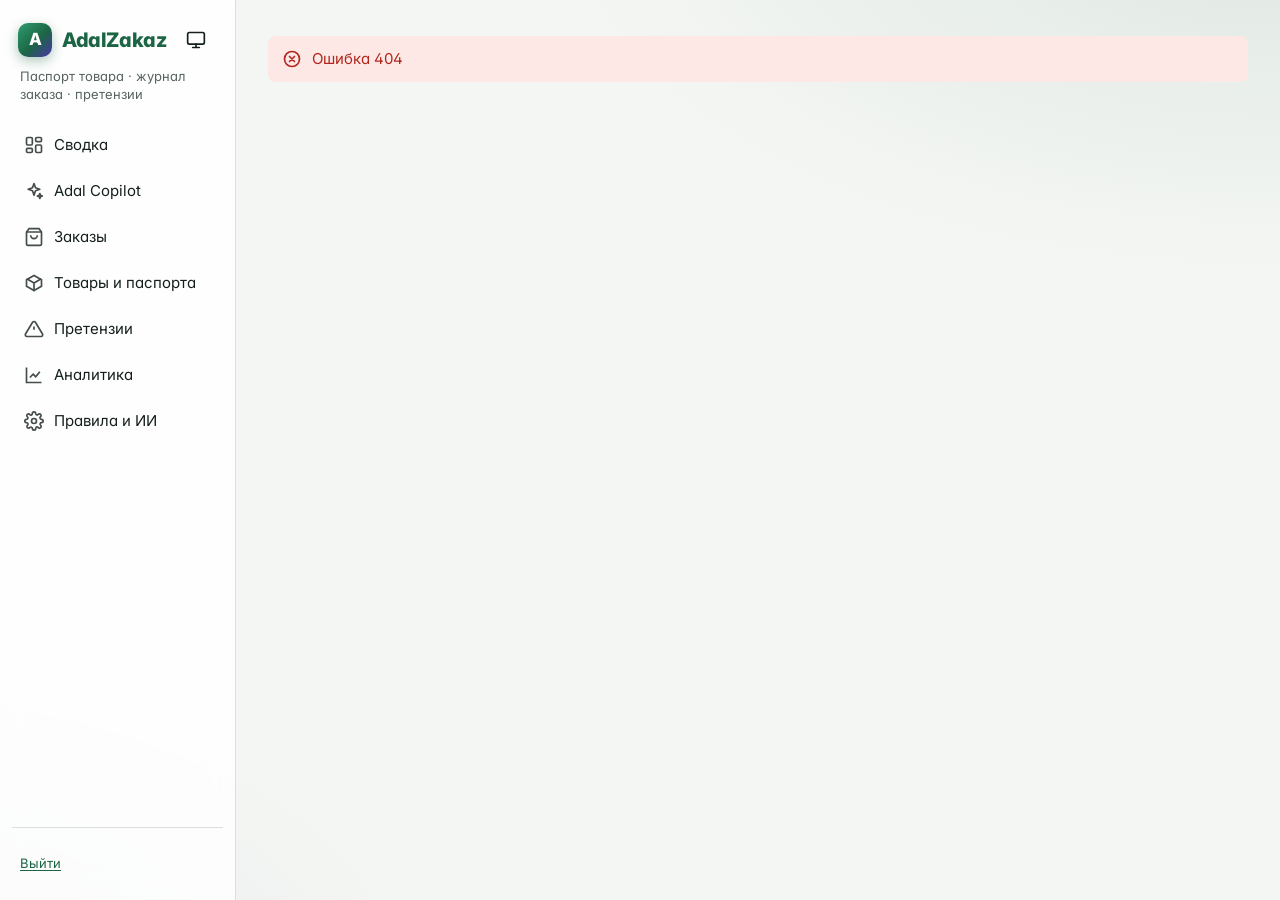
==== commit 8a0b6334: "Add Adal Copilot: seller chat assistant with RAG and approval-gated plans - New "Adal Copilot" page:" ====
--- a/static/index.html
+++ b/static/index.html
@@ -20,6 +20,7 @@
     <div class="logo-sub" id="seller-name">Паспорт товара · журнал заказа · претензии</div>
     <nav class="nav" id="nav" aria-label="Разделы">
       <button data-view="dash"><svg width="20" height="20" viewBox="0 0 24 24" fill="none" stroke="currentColor" stroke-width="2" aria-hidden="true"><rect x="3" y="3" width="7" height="9" rx="1.5"/><rect x="14" y="3" width="7" height="5" rx="1.5"/><rect x="14" y="12" width="7" height="9" rx="1.5"/><rect x="3" y="16" width="7" height="5" rx="1.5"/></svg>Сводка</button>
+      <button data-view="copilot"><svg width="20" height="20" viewBox="0 0 24 24" fill="none" stroke="currentColor" stroke-width="2" stroke-linejoin="round" aria-hidden="true"><path d="M12 3l1.8 5.2L19 10l-5.2 1.8L12 17l-1.8-5.2L5 10l5.2-1.8z"/><path d="M19 15l.8 2.2L22 18l-2.2.8L19 21l-.8-2.2L16 18l2.2-.8z"/></svg><span class="lbl-long">Adal Copilot</span><span class="lbl-short">Copilot</span></button>
       <button data-view="orders"><svg width="20" height="20" viewBox="0 0 24 24" fill="none" stroke="currentColor" stroke-width="2" aria-hidden="true"><path d="M6 2 3 6v14a2 2 0 0 0 2 2h14a2 2 0 0 0 2-2V6l-3-4z"/><path d="M3 6h18M16 10a4 4 0 0 1-8 0"/></svg>Заказы</button>
       <button data-view="products"><svg width="20" height="20" viewBox="0 0 24 24" fill="none" stroke="currentColor" stroke-width="2" aria-hidden="true"><path d="M21 16V8l-9-5-9 5v8l9 5z"/><path d="m3.3 7 8.7 5 8.7-5M12 22V12"/></svg><span class="lbl-long">Товары и паспорта</span><span class="lbl-short">Товары</span></button>
       <button data-view="claims"><svg width="20" height="20" viewBox="0 0 24 24" fill="none" stroke="currentColor" stroke-width="2" aria-hidden="true"><path d="M10.3 3.9 1.8 18a2 2 0 0 0 1.7 3h17a2 2 0 0 0 1.7-3L13.7 3.9a2 2 0 0 0-3.4 0zM12 9v4M12 17h.01"/></svg>Претензии <span class="count" id="claims-count" hidden></span></button>
@@ -38,5 +39,7 @@
 <script src="/static/recorder.js"></script>
 <script src="/static/icons.js"></script>
 <script src="/static/app.js"></script>
+<script src="/static/order-intake.js"></script>
+<script src="/static/copilot.js"></script>
 </body>
 </html>
--- a/static/style.css
+++ b/static/style.css
@@ -441,6 +441,109 @@
   .drawer .item > .field:first-child { grid-column: 1 / -1; }
 }
 
+.variant-stock-row { display: grid; grid-template-columns: minmax(0, 2fr) minmax(80px, 1fr); gap: 8px 12px; padding: 12px 0; border-bottom: 1px solid var(--line); margin-bottom: 12px; align-items: end; }
+.variant-stock-row label { min-width: 0; }
+.variant-stock-row .btn { justify-self: end; }
+.drawer input[type=file] { max-width: 100%; min-width: 0; }
+.intake-source { white-space: pre-wrap; overflow-wrap: anywhere; }
+.intake-row-note { grid-column: 1 / -1; font-size: .82rem; color: var(--muted); padding: 0 0 12px; overflow-wrap: anywhere; }
+.intake-missing input, .intake-missing select { border-color: var(--warn); background: var(--warn-soft); }
+.intake-missing label::after { content: " · уточнить"; color: var(--warn); font-size: .75rem; }
+.intake-result h3 { margin: 0; }
+#intake-status:not(:empty) { padding: 12px 0; }
+
+/* ---------- Adal Copilot ---------- */
+/* страница занимает экран целиком: высота окна минус отступы main (28px сверху, 72px снизу) */
+.cp-view { display: flex; flex-direction: column; height: calc(100vh - 100px); min-height: 560px; }
+.cp-view .topbar { flex: none; margin-bottom: 16px; }
+.cp-wrap { flex: 1; min-height: 0; display: grid; grid-template-columns: 248px minmax(0, 1fr); gap: 16px; }
+
+/* список диалогов */
+.cp-hist { display: flex; flex-direction: column; gap: 10px; min-height: 0; }
+.cp-hist-box { flex: 1; min-height: 0; overflow-y: auto; }
+.cp-hist-list { list-style: none; margin: 0; padding: 0; display: grid; gap: 2px; }
+.cp-hist-item { width: 100%; min-height: var(--tap); display: grid; gap: 1px; text-align: left; font: inherit; color: var(--ink);
+  background: none; border: 0; border-radius: 10px; padding: 8px 12px; cursor: pointer; transition: background var(--dur); }
+.cp-hist-item:hover { background: var(--panel-2); }
+.cp-hist-item[aria-current] { background: var(--brand-soft); color: var(--brand); font-weight: 600; }
+.cp-hist-t { font-size: .875rem; white-space: nowrap; overflow: hidden; text-overflow: ellipsis; }
+.cp-hist-item small { font-size: .75rem; color: var(--muted); font-weight: 400; }
+.cp-hist-empty { font-size: .875rem; color: var(--muted); padding: 8px 12px; margin: 0; }
+.cp-hist-open { display: none; }
+.drawer .cp-hist-box { margin-top: 12px; }
+
+/* чат */
+.cp { min-height: 0; display: flex; flex-direction: column; background: var(--panel);
+  border: 1px solid var(--line); border-radius: var(--radius); box-shadow: var(--shadow); overflow: hidden; }
+.cp-log { flex: 1; overflow-y: auto; padding: 24px; display: flex; flex-direction: column; gap: 18px; scroll-behavior: smooth; }
+.cp-msg { display: flex; gap: 10px; max-width: 860px; min-width: 0; animation: cp-in 200ms ease-out; }
+@keyframes cp-in { from { opacity: 0; transform: translateY(4px); } }
+.cp-msg.user { align-self: flex-end; max-width: min(640px, 85%); }
+.cp-msg.bot { align-self: flex-start; width: 100%; }
+.cp-avatar { flex: none; width: 32px; height: 32px; border-radius: 50%; display: grid; place-items: center; background: var(--ai-soft); color: var(--ai); }
+.cp-avatar.big { width: 56px; height: 56px; margin: 0 auto 14px; }
+.cp-body { min-width: 0; flex: 1; display: grid; gap: 8px; justify-items: start; }
+.cp-bubble { padding: 10px 14px; border-radius: 16px; white-space: pre-wrap; overflow-wrap: anywhere; font-size: .9375rem; max-width: 100%; line-height: 1.55; }
+.cp-msg.user .cp-bubble { background: var(--brand); color: var(--brand-ink); border-bottom-right-radius: 4px; }
+.cp-msg.user.pending .cp-bubble { opacity: .7; }
+.cp-msg.bot .cp-bubble { background: var(--panel-2); border: 1px solid var(--line); border-top-left-radius: 4px; }
+.cp-bubble b { font-weight: 650; }
+.cp-ref { font: inherit; font-weight: 600; color: var(--brand); background: none; border: 0; padding: 0; cursor: pointer;
+  text-decoration: underline; text-decoration-color: color-mix(in srgb, var(--brand) 40%, transparent); text-underline-offset: 2px; }
+.cp-ref:hover { text-decoration-color: currentColor; }
+.cp-typing { display: inline-flex; align-items: center; gap: 8px; color: var(--muted); }
+.cp-sources { display: flex; gap: 6px; flex-wrap: wrap; }
+button.cp-src { cursor: pointer; font: inherit; font-size: .8125rem; font-weight: 500; color: var(--ink); min-height: 32px; }
+button.cp-src:hover { border-color: var(--brand); color: var(--brand); }
+
+/* план (to-do) */
+.cp-plan { width: 100%; border: 1px solid var(--ai); border-radius: var(--radius); background: var(--panel); padding: 12px 16px; }
+.cp-plan-head { display: flex; justify-content: space-between; align-items: center; gap: 8px; color: var(--ai); margin-bottom: 4px; }
+.cp-todo { list-style: none; margin: 0; padding: 0; }
+.cp-step { display: grid; grid-template-columns: 22px minmax(0, 1fr); gap: 10px; padding: 9px 0; border-top: 1px solid var(--line); }
+.cp-step:first-child { border-top: 0; }
+.cp-step small { display: block; color: var(--muted); overflow-wrap: anywhere; }
+.cp-step-t { overflow-wrap: anywhere; }
+.cp-mark { width: 20px; height: 20px; margin-top: 2px; border-radius: 50%; border: 2px solid var(--ai); }
+.cp-step.done .cp-mark, .cp-step.failed .cp-mark, .cp-step.blocked .cp-mark { border: 0; background: currentColor;
+  -webkit-mask: var(--ic) center / contain no-repeat; mask: var(--ic) center / contain no-repeat; }
+.cp-step.done .cp-mark { color: var(--ok); --ic: var(--ic-checkcircle); }
+.cp-step.failed .cp-mark { color: var(--bad); --ic: var(--ic-xcircle); }
+.cp-step.failed small { color: var(--bad); }
+.cp-step.blocked .cp-mark { color: var(--warn); --ic: var(--ic-alert); }
+.cp-step.blocked small { color: var(--warn); }
+.cp-step.blocked .cp-step-t, .cp-step.skipped .cp-step-t { color: var(--muted); text-decoration: line-through; }
+.cp-step.skipped .cp-mark { border: 2px dashed var(--line-strong); }
+.cp-plan-act { margin-top: 10px; }
+
+/* пустой диалог */
+.cp-welcome { margin: auto; max-width: 620px; text-align: center; padding: 12px 0; }
+.cp-welcome h2 { font-size: 1.375rem; margin-bottom: 18px; }
+.cp-suggest { display: flex; flex-wrap: wrap; justify-content: center; gap: 8px; }
+.cp-suggest .btn { border-radius: 99px; font-weight: 500; }
+
+.cp-form { display: flex; gap: 8px; align-items: flex-end; padding: 12px 16px; border-top: 1px solid var(--line); }
+.cp-form textarea { min-height: var(--tap); max-height: 160px; resize: none; padding-top: 10px; }
+
+@media (max-width: 860px) {
+  /* в нижнем меню 7 разделов: подпись обрезается, а не наезжает на соседнюю */
+  .nav button { overflow: hidden; }
+  .cp-view { height: auto; min-height: 0; }
+  .cp-view .topbar { flex-direction: row; flex-wrap: nowrap; align-items: center; justify-content: space-between; }
+  .cp-view .topbar h1 { white-space: nowrap; }
+  .cp-view .topbar .row { display: flex; flex-wrap: wrap; justify-content: flex-end; }
+  .cp-view .topbar .chip { white-space: normal; }
+  .cp-wrap { grid-template-columns: minmax(0, 1fr); }
+  .cp-hist { display: none; }
+  .cp-hist-open { display: inline-flex; }
+  .cp-log { flex: none; height: calc(100dvh - 330px); min-height: 280px; padding: 14px; }
+  .cp-msg.user { max-width: 92%; }
+  .cp-send-l { display: none; }
+}
+@media (max-width: 420px) {
+  .nav button { font-size: .625rem; }
+}
+
 @media (prefers-reduced-motion: reduce) {
   *, *::before, *::after { animation-duration: .01ms !important; animation-iteration-count: 1 !important; transition-duration: .01ms !important; scroll-behavior: auto !important; }
 }
